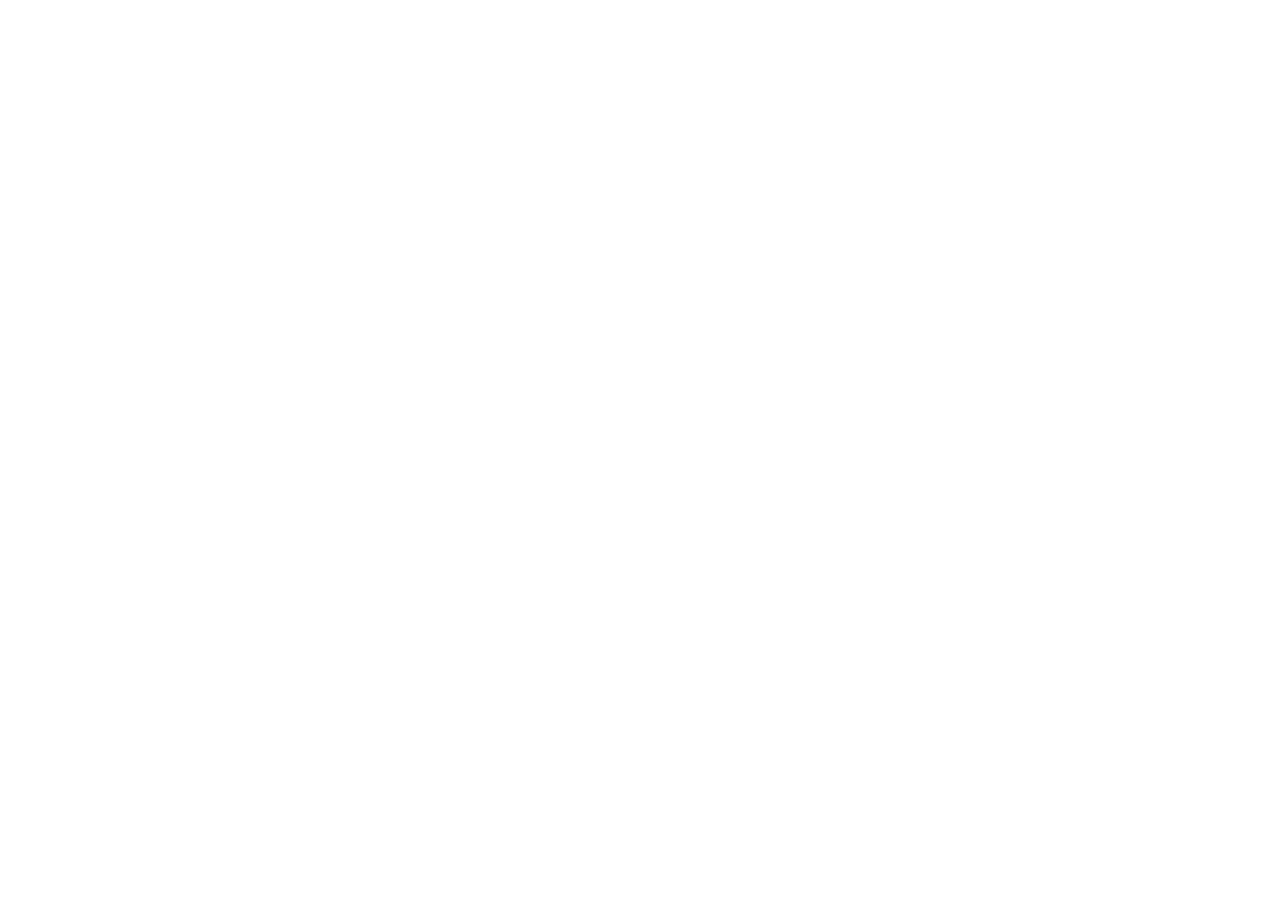
==== Week-2/index.html @ a622eb69 "added index file" ====
<!DOCTYPE html>
<html lang="en">
<head>
    <meta charset="UTF-8">
    <meta name="viewport" content="width=device-width, initial-scale=1.0">
    <title>The Cafe</title>
    <link rel="stylesheet" href="style.css">
</head>
<body>
    
</body>
</html>
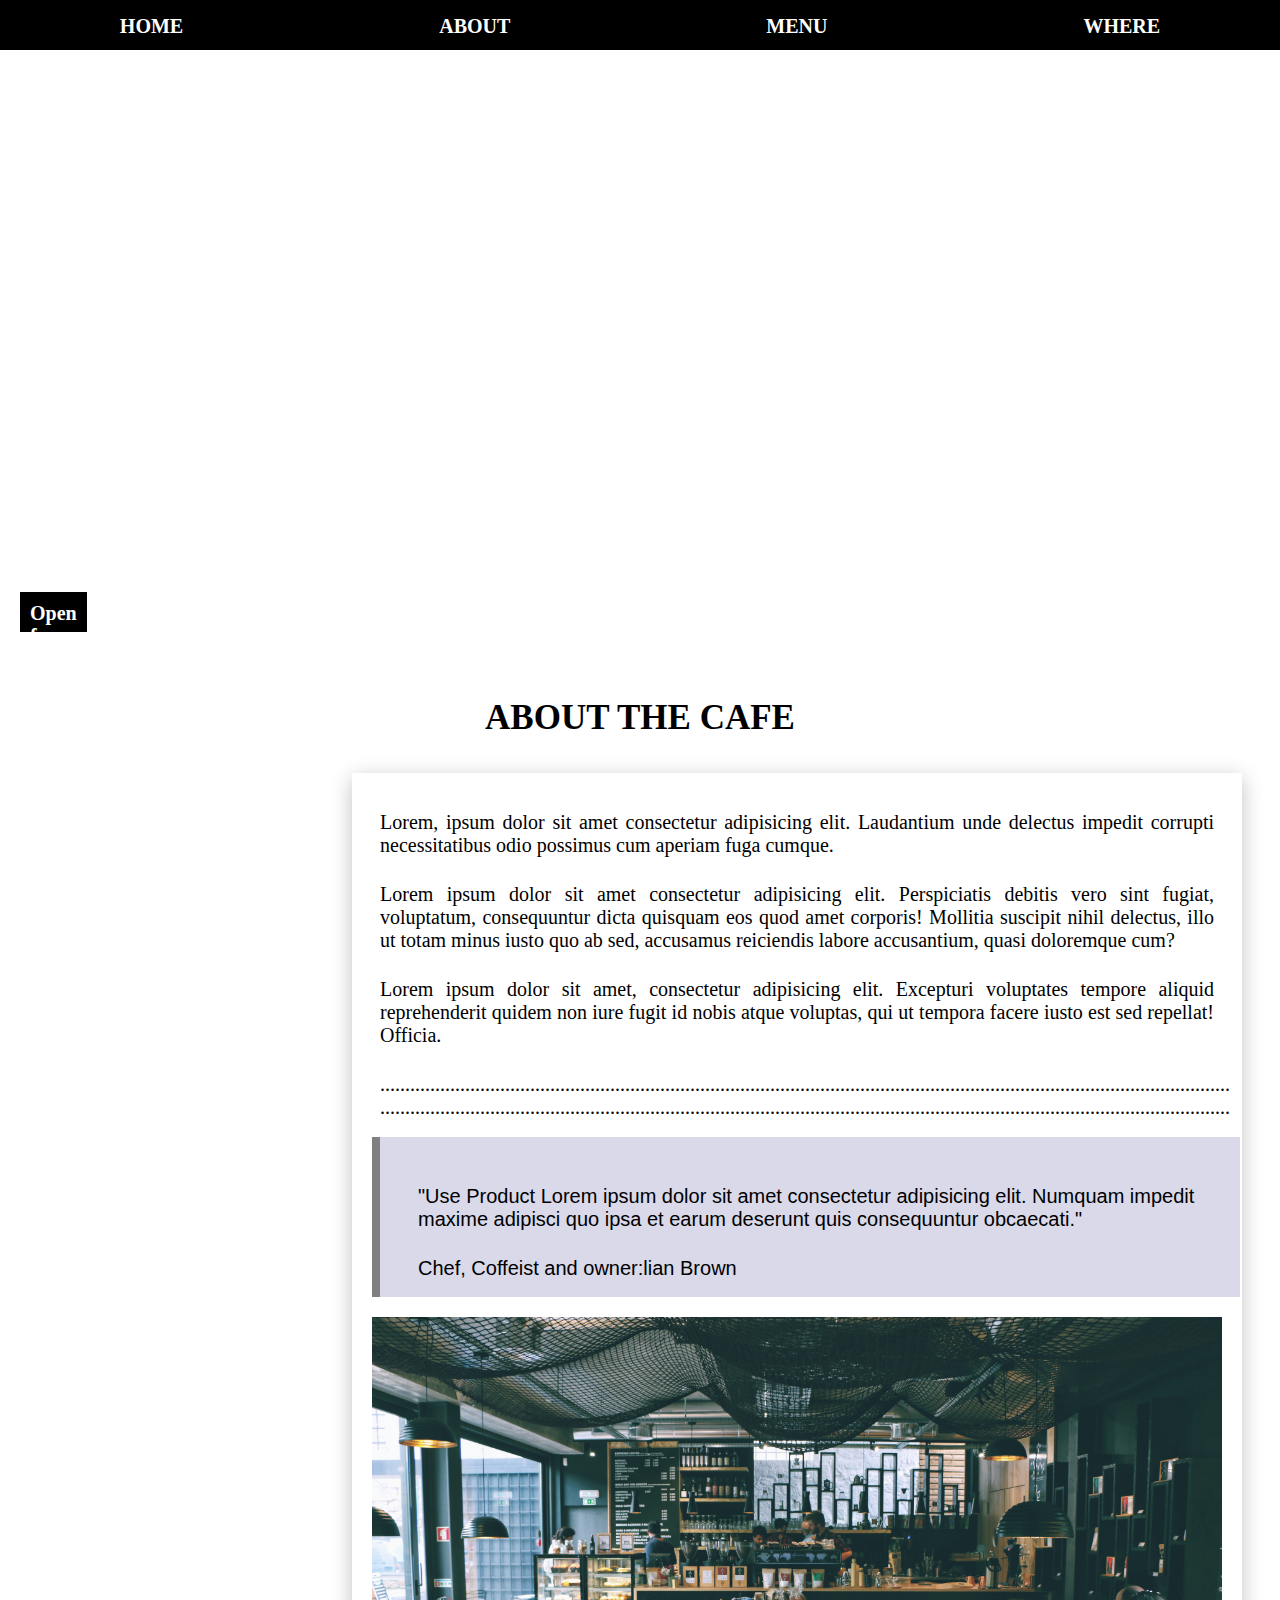
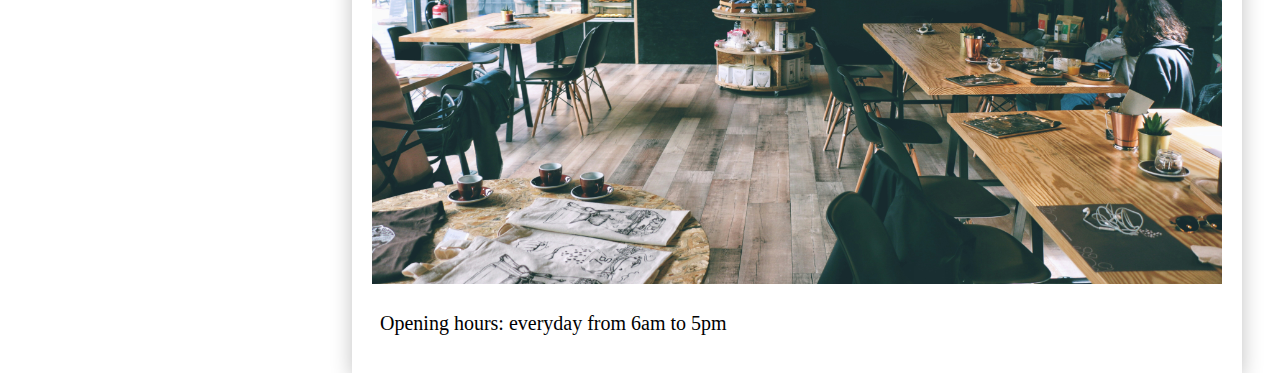
==== commit 8ec71560: "add week-2 hw" ====
--- a/Week-2/index.html
+++ b/Week-2/index.html
@@ -7,6 +7,38 @@
     <link rel="stylesheet" href="style.css">
 </head>
 <body>
-    
+    <header>
+    <nav class="navbar">
+     <a href="">Home</a>
+     <a href="">About</a>
+     <a href="">Menu</a>
+     <a href="">Where</a>
+    </nav>
+</header>
+<main>
+  <section class="home">
+    <h1>The <br> Cafe</h1>
+    <div class="bottom">
+        <p style="background-color: black; height: 20px; padding: 10px;">Open from 6am to 5pm</p>
+        <p>15 Adr street,5015</p>
+    </div>
+</section>
+<section class="about">
+    <h1>ABOUT THE CAFE</h1>
+    <div class="detail">
+        <p>
+        Lorem, ipsum dolor sit amet consectetur adipisicing elit. Laudantium unde delectus impedit corrupti necessitatibus odio possimus cum aperiam fuga cumque.</p>
+        <p>Lorem ipsum dolor sit amet consectetur adipisicing elit. Perspiciatis debitis vero sint fugiat, voluptatum, consequuntur dicta quisquam eos quod amet corporis! Mollitia suscipit nihil delectus, illo ut totam minus iusto quo ab sed, accusamus reiciendis labore accusantium, quasi doloremque cum?</p>
+        <p>Lorem ipsum dolor sit amet, consectetur adipisicing elit. Excepturi voluptates tempore aliquid reprehenderit quidem non iure fugit id nobis atque voluptas, qui ut tempora facere iusto est sed repellat! Officia.</p>
+        <p>..........................................................................................................................................................................<br>..........................................................................................................................................................................</p>
+        <div >  
+        <p >"Use Product Lorem ipsum dolor sit amet consectetur adipisicing elit. Numquam impedit maxime adipisci quo ipsa et earum deserunt quis consequuntur obcaecati."</p>
+        <p>Chef, Coffeist and owner:lian Brown</p>
+        </div>
+        <img src="./images/photo2.jpg">
+        <p>Opening hours: everyday from 6am to 5pm</p>
+    </div>
+</section>
+</main>
 </body>
 </html>--- a/Week-2/style.css
+++ b/Week-2/style.css
@@ -0,0 +1,107 @@
+*{
+    margin: 0;
+    padding: 0;
+}
+
+header{
+    background-color: black;
+    color: #fff;
+    height: 50px;
+    
+}
+.navbar{
+    display: flex;
+    justify-content: center;
+    gap: 16rem;
+}
+.navbar a{
+    color: #fff;
+    font-size: 20px;
+    font-weight: bold;
+    margin-top: 15px;
+    text-decoration: none;
+    text-transform: uppercase;
+}
+.navbar a:hover{
+    color: rgb(78, 108, 98);
+}
+.home {
+    position: relative;
+    height: 38rem;
+    overflow: hidden;
+}
+.home::before {
+    content: "";
+    background: url(images/photo1.jpg);
+    background-size: cover;
+    position: absolute;
+    top: 0;
+    left: 0;
+    right: 0;
+    bottom: 0;
+    z-index: -1;
+    filter: blur(2px); 
+    opacity: 2; 
+}
+
+.home h1{
+    display: flex;
+    justify-content: center; 
+    align-items: center;
+    position: relative;
+    padding-top: 95px;
+    font-size: 120px;
+    font-weight: bolder;
+    text-transform: uppercase;
+    font-family: 'Times New Roman', Times, serif;
+    color: #fff;
+}
+.home .bottom{
+    display: flex;
+    justify-content:space-between;
+    padding-left: 20px;
+    gap: 70rem;
+    position:absolute;
+    bottom: 0;
+    margin-bottom: 20px;
+}
+.home .bottom p{
+    font-size:  20px;
+    color: #fff;
+    font-weight: bold;
+}
+.about h1{
+    font-size: 35px;
+    padding-top: 40px;
+    padding-bottom: 35px;
+    text-align: center;
+    align-items: center;
+}
+.detail {
+    max-width: 850px;
+    padding: 20px;
+    margin-left: 22rem;
+    background: #fff;
+    box-shadow: 0 5px 20px rgba(0, 0, 0, 0.249);
+    text-align: justify;
+}
+.detail img {
+    width: 100%;
+    display: block;
+    margin: 20px 0;
+}
+.detail p {
+    margin: 10px 0;
+    font-size: 20px;
+    padding: 8px;
+}
+.detail div {
+    text-align: left;
+    background: rgba(172, 172, 208, 0.455);
+    background-size:contain;
+    height: 100px;
+    width: 50rem;
+    padding: 30px; 
+    border-left:8px solid gray;
+    font-family:'Trebuchet MS', 'Lucida Sans Unicode', 'Lucida Grande', 'Lucida Sans', Arial, sans-serif;
+}